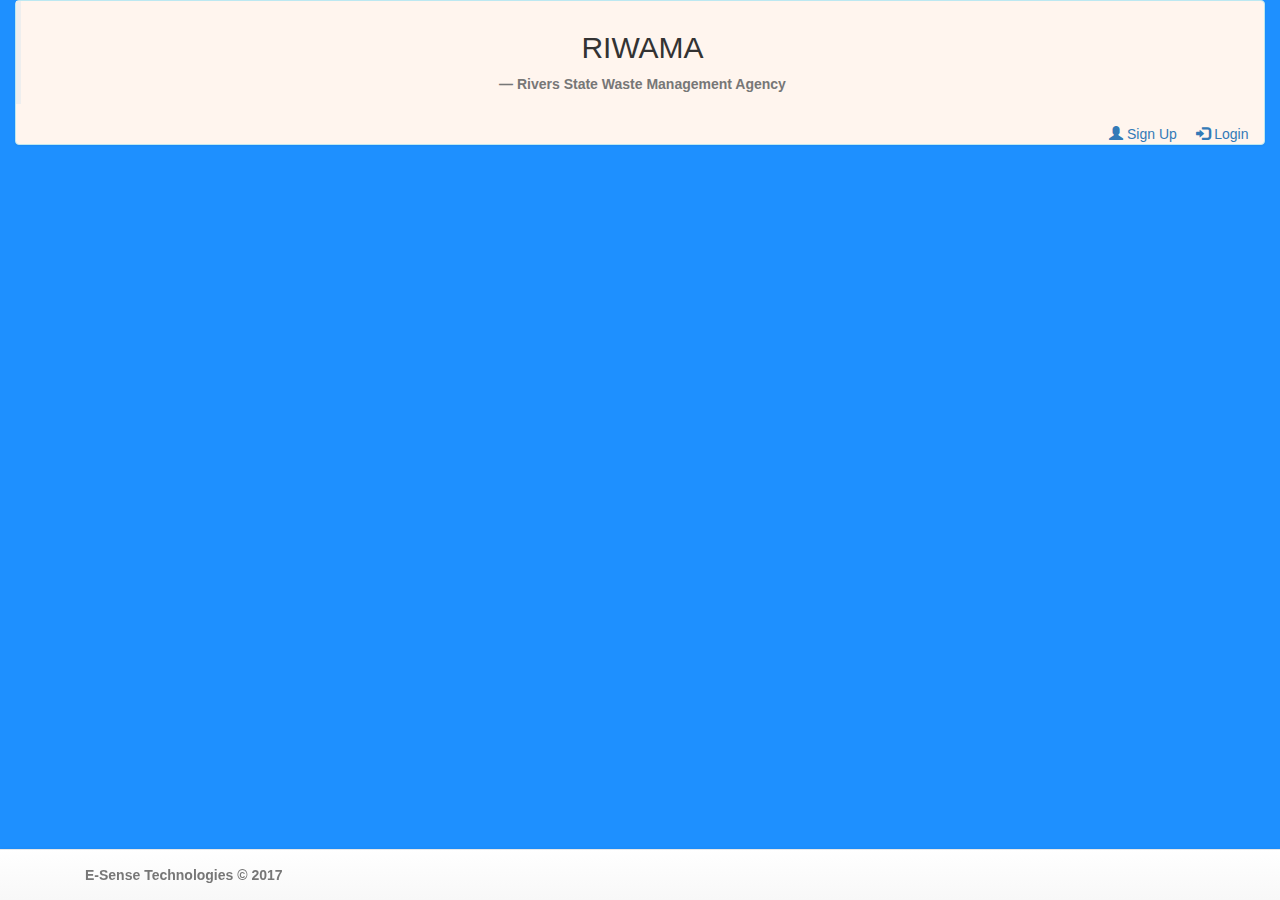
==== index.html @ d7af09be "initial commit" ====
<html>
<head>

 <!-- Latest compiled and minified CSS -->
<link rel="stylesheet" href="css/bootstrap.css">
<link href="css/bootstrap-theme.css" rel="stylesheet"/>
<script src="js/jquery.js"> </script>
<!-- Latest compiled and minified JavaScript -->
<script src="js/bootstrap.js"> </script>  
<script src="js/core.js"></script>
<!--<Div class="container-fluid"><br> <p><b><h1 class="jumbotron" align='center' style="background:lightgreen">E-Sense Technologies</h1></b></p></Div> -->
     <Title> Vendor </Title>
      <?php
//require("header.php"); // include header content

     ?> 

</head>
 <Body style="background-color: dodgerblue"> 
    <div class="container-fluid">
       <div class="panel panel-info" style="background-color: seashell">
            <blockquote align="center"><b><h2>RIWAMA</h2><small>Rivers State Waste Management Agency</small></b></blockquote>
            <div align="right"> 
                <a href="#"><span class="glyphicon glyphicon-user"></span> Sign Up</a>  &nbsp; &nbsp;
                <a href="#"><span class="glyphicon glyphicon-log-in"></span> Login</a> &nbsp; &nbsp; 
            </div>
       </div>            
       </div> 
<div> 
</div>    



<footer>

    <nav class="navbar navbar-default navbar-fixed-bottom">
<div class="container">
    <div class="navbar-footer">
           <b> <p class="navbar-text"> E-Sense Technologies &copy; 2017 </p> </b>     
    </div>
    </div>
</nav>

</footer>

 </Body> 
</html>

<!--#428bce"-->
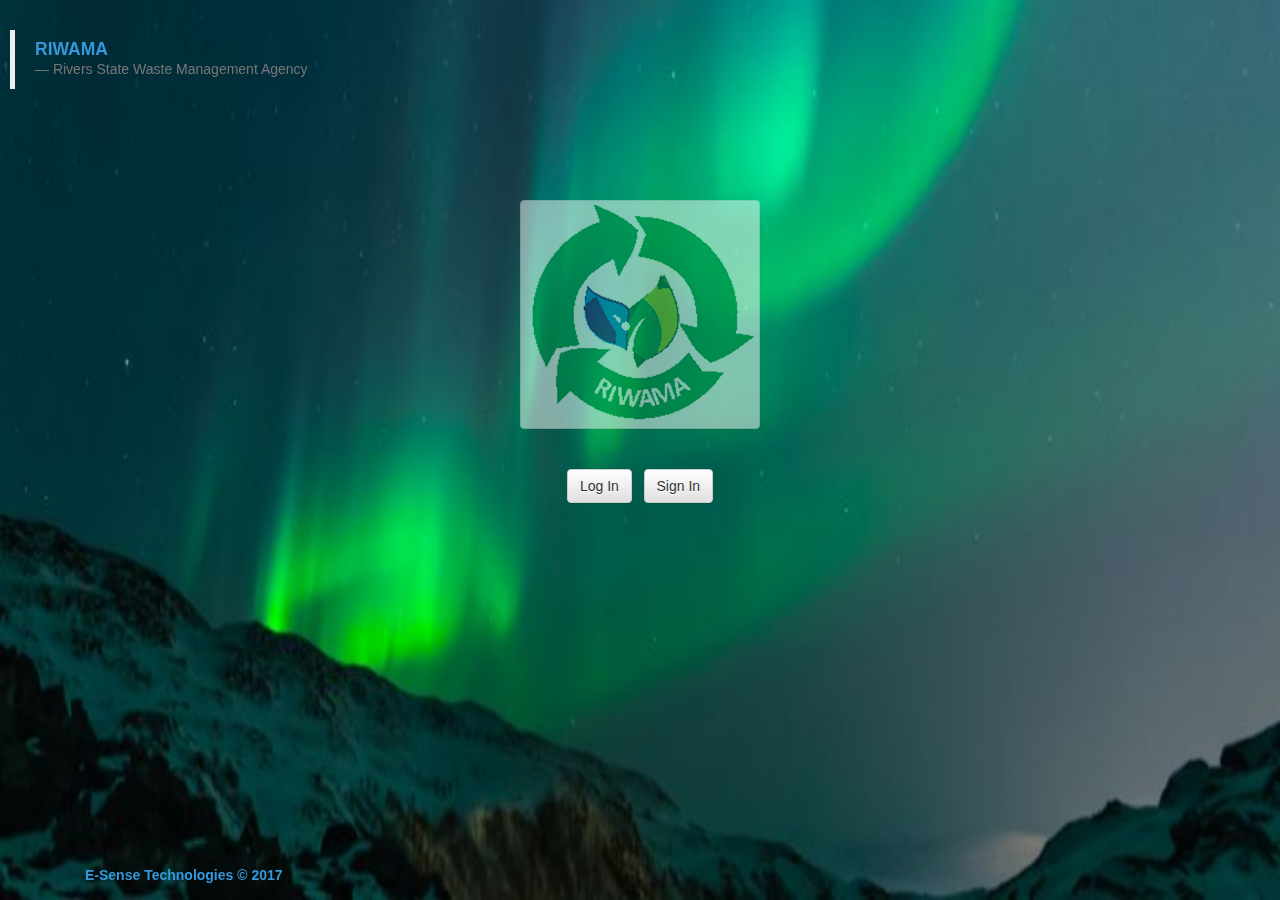
==== commit 1256f6a6: "first commit" ====
--- a/index.html
+++ b/index.html
@@ -1,7 +1,7 @@
 
 <html>
 <head>
-
+ <Title> Vendor </Title>
  <!-- Latest compiled and minified CSS -->
 <link rel="stylesheet" href="css/bootstrap.css">
 <link href="css/bootstrap-theme.css" rel="stylesheet"/>
@@ -10,31 +10,58 @@
 <script src="js/bootstrap.js"> </script>  
 <script src="js/core.js"></script>
 <!--<Div class="container-fluid"><br> <p><b><h1 class="jumbotron" align='center' style="background:lightgreen">E-Sense Technologies</h1></b></p></Div> -->
-     <Title> Vendor </Title>
-      <?php
-//require("header.php"); // include header content
 
-     ?> 
-
+<style>
+    * section {
+        width: 100vw;
+        height: 100vh;
+        padding: 200px;
+    }
+    
+    .navbar {
+      font-size: 1.0em;
+    color: #3498db;
+    
+    }
+    img{
+       
+    opacity: 0.5;
+    filter: alpha(opacity=50); /* For IE8 and earlier */
+    }
+ 
+    </style> 
+  
 </head>
- <Body style="background-color: dodgerblue"> 
-    <div class="container-fluid">
-       <div class="panel panel-info" style="background-color: seashell">
-            <blockquote align="center"><b><h2>RIWAMA</h2><small>Rivers State Waste Management Agency</small></b></blockquote>
-            <div align="right"> 
-                <a href="#"><span class="glyphicon glyphicon-user"></span> Sign Up</a>  &nbsp; &nbsp;
-                <a href="#"><span class="glyphicon glyphicon-log-in"></span> Login</a> &nbsp; &nbsp; 
-            </div>
-       </div>            
-       </div> 
-<div> 
-</div>    
-
-
-
+ <Body>
+   <nav class="navbar navbar-fixed-top">
+<div class="logo navbar-header">
+ 
+  <a href="#"> <h3> <b><blockquote> RIWAMA <small>Rivers State Waste Management Agency</small></blockquote></b> </h3> </a>
+        </div>
+       
+     </nav>
+<section id="home" style="background: url(images/img3.jpg); background-size: 100% 100%;" class="text-center">
+       
+    <img src="images/riwamalogo.png" class="img-thumbnail"/> <br/> &nbsp; <br/><br/>
+    
+    <button class="btn btn-default"> Log In </button> &nbsp;
+    <button class="btn btn-default"> Sign In </button>
+ 
+       
+       
+       
+       
+       
+       
+       
+       
+       
+       
+       
+</section> 
 <footer>
 
-    <nav class="navbar navbar-default navbar-fixed-bottom">
+    <nav class="navbar navbar-fixed-bottom">
 <div class="container">
     <div class="navbar-footer">
            <b> <p class="navbar-text"> E-Sense Technologies &copy; 2017 </p> </b>     
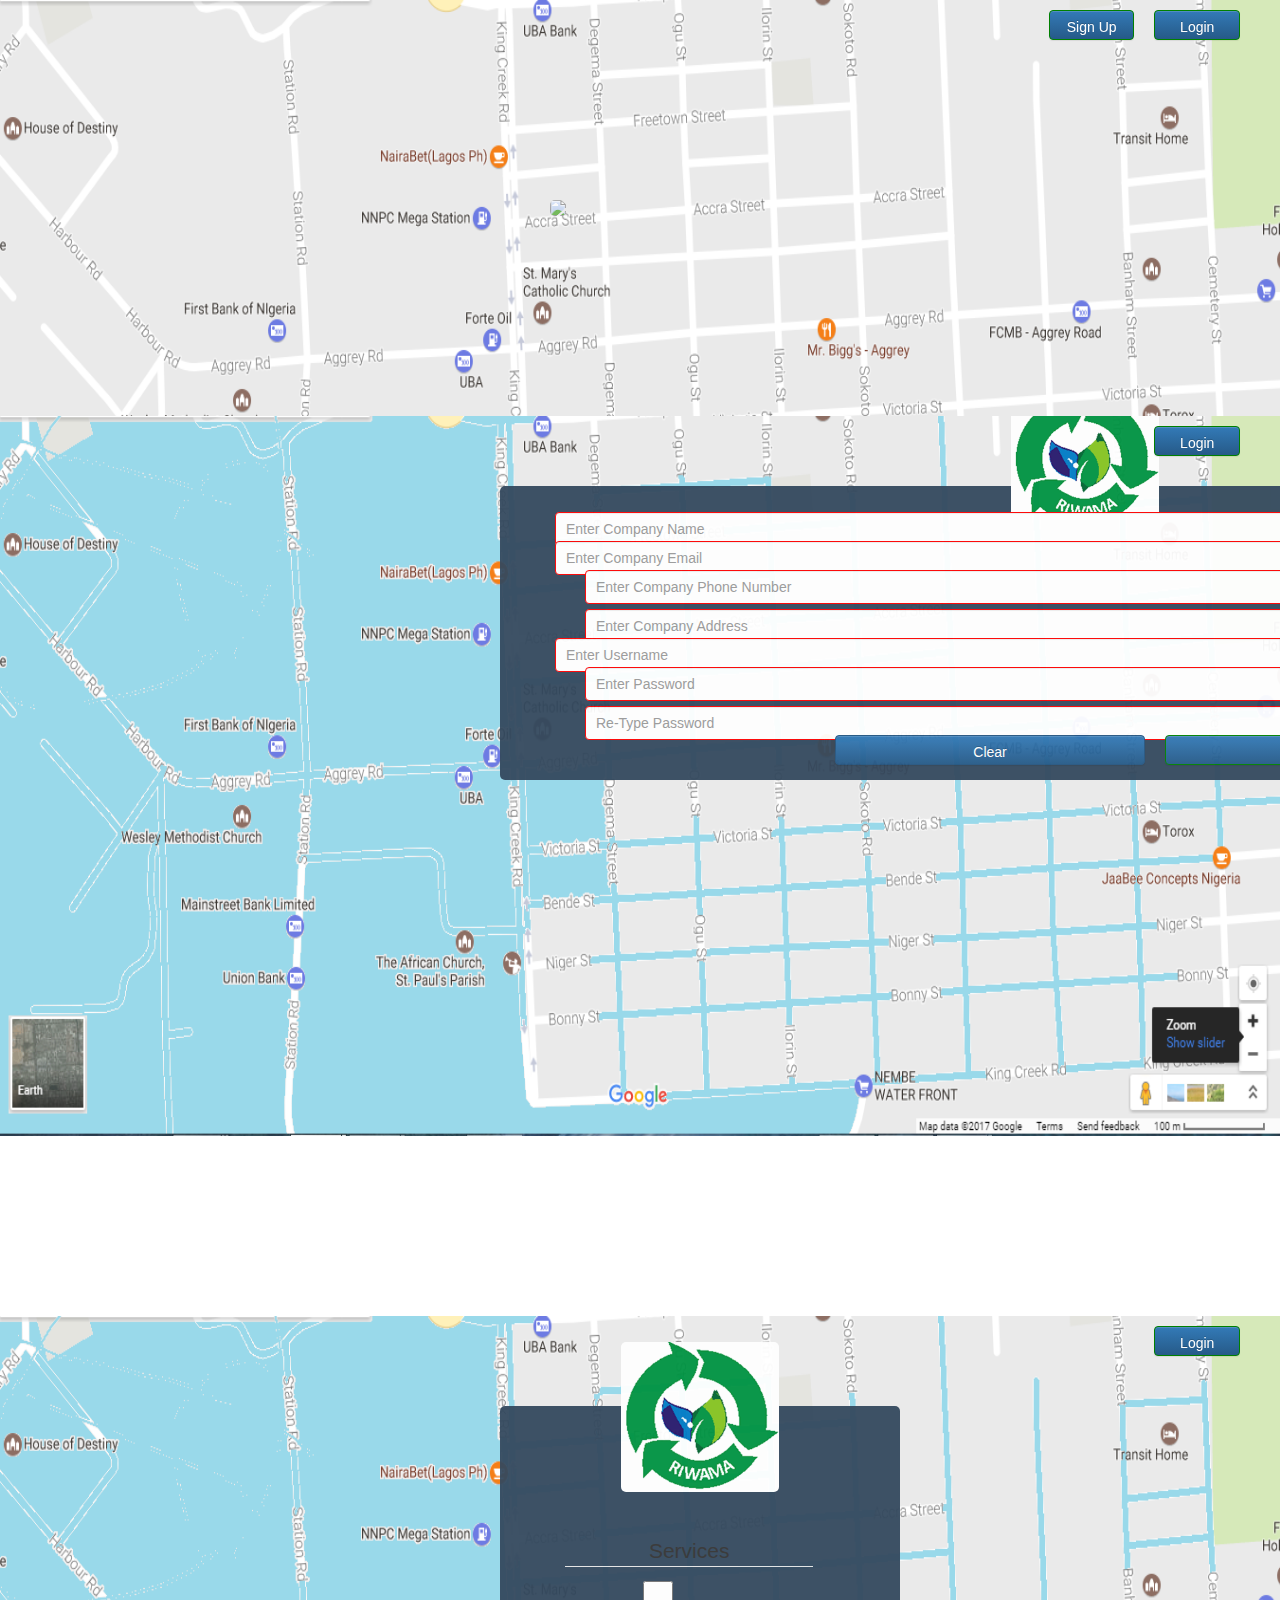
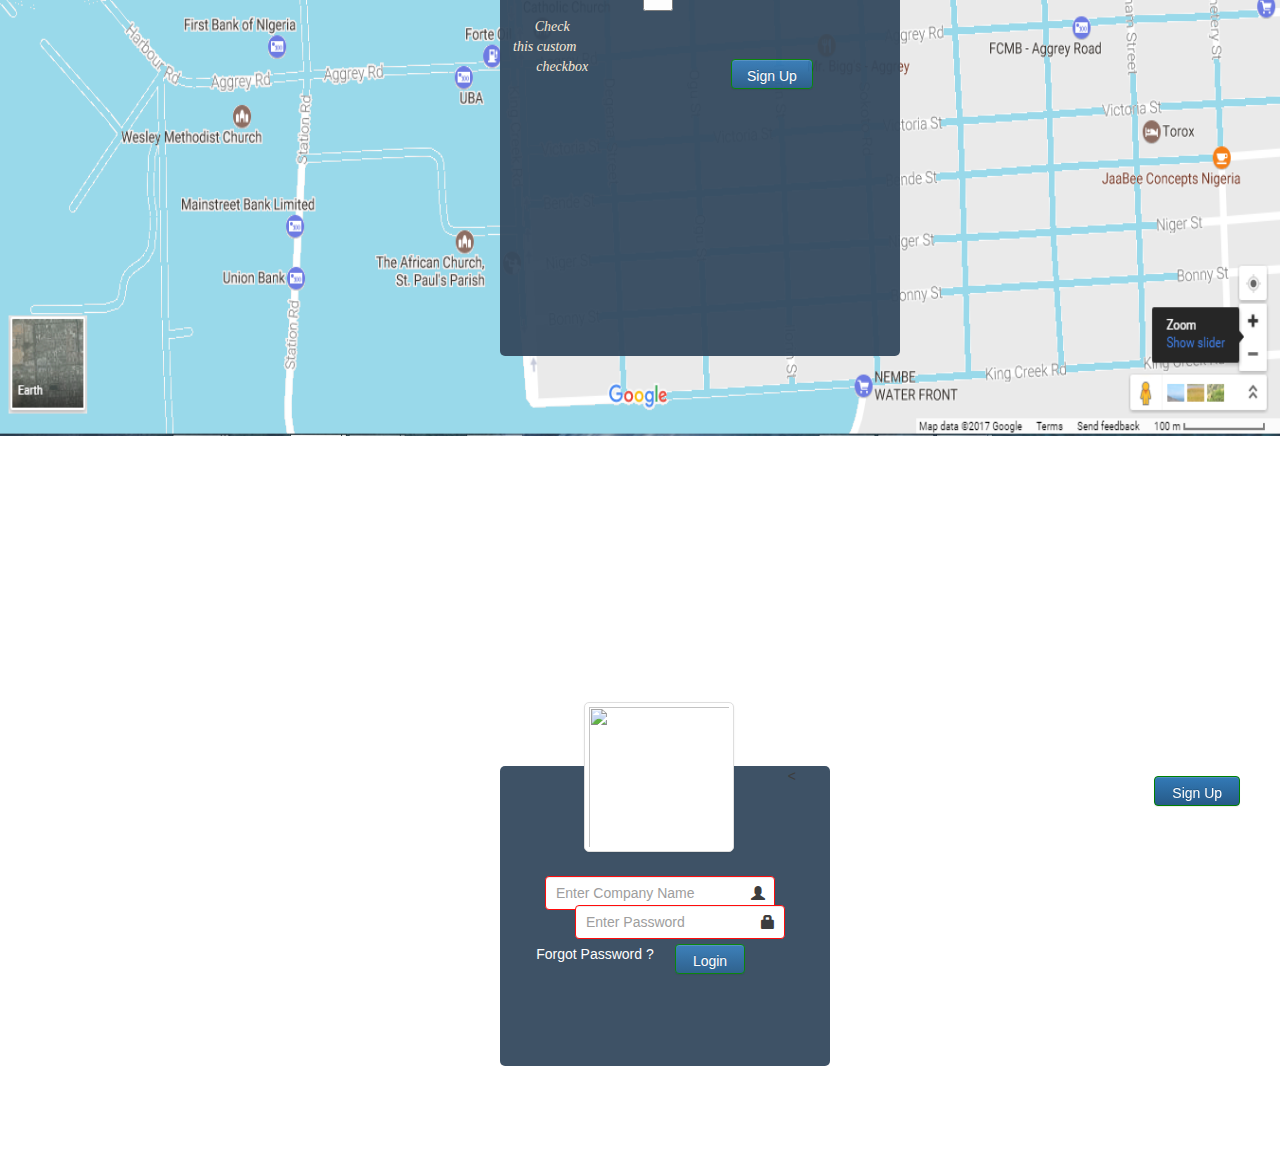
==== commit 2c01556e: "Ajax Code and Double form submission check" ====
--- a/index.html
+++ b/index.html
@@ -1,77 +1,139 @@
-
+<!DOCTYPE html>
 <html>
 <head>
- <Title> Vendor </Title>
- <!-- Latest compiled and minified CSS -->
-<link rel="stylesheet" href="css/bootstrap.css">
-<link href="css/bootstrap-theme.css" rel="stylesheet"/>
-<script src="js/jquery.js"> </script>
-<!-- Latest compiled and minified JavaScript -->
-<script src="js/bootstrap.js"> </script>  
-<script src="js/core.js"></script>
-<!--<Div class="container-fluid"><br> <p><b><h1 class="jumbotron" align='center' style="background:lightgreen">E-Sense Technologies</h1></b></p></Div> -->
+        <meta name="viewport" content="width=device-width, initial-scale=1.0">
+    <link rel="icon" href="icon.ico"> <Title>RIWAMA : Vendor</Title> 
+        <!-- Latest Compiled and minified CSS -->
+<link rel="stylesheet" type="text/css" href="css/bootstrap.css"/>
+<link rel="stylesheet" type="text/css" href="css/bootstrap-theme.css"/>
+<link rel="stylesheet" type="text/css" href="css/home.css"/>
+    <!-- Latest Compiled and minified JavaScript -->
+<script src="js/jquery.js"></script>
+<script src="js/bootstrap.js"></script>
+<script src="js/home.js"></script>
+<script src="jscript.js"></script>
+    
 
-<style>
-    * section {
-        width: 100vw;
-        height: 100vh;
-        padding: 200px;
-    }
+<!--<nav class="head container-fluid">
+    <Div class="container-fluid" id="head"><br> <p><b><h1> RIWAMA <small>- Rivers State Waste Management Agency</small></h1></b></p></Div>
+    </nav>
+     <br/> -->
+</head>
+<body>
+      
+    <section class="home"> 
+          <header id="header">
+            
+             <div class="container-fluid col-md-5 col-sm-5 col-xs-5" id="choice">
+     <input type="submit" class="btn btn-md btn-primary col-md-2 col-sm-2 col-xs-2" id="vlog" value="Login"> 
+                 &nbsp; &nbsp;&nbsp;&nbsp;  
+          <input class="btn  btn-md btn-primary col-md-2 col-sm-2 col-xs-2" type="submit"  id="vreg" value="Sign Up">
+     </div>
+    </header>
+        <div id="welcome">
+        <img class="img-circle" src="images/Riwama.png">
+        </div>
+    </section>
+ <section class="signup"> 
+         <header id="header">            
+             <div class="container-fluid col-md-5 col-sm-5 col-xs-5" id="choice">
+    <input type="submit" class="btn btn-md btn-primary col-md-2 col-sm-2 col-xs-2" id="altlog" value="Login"> 
+               <!-- &nbsp; &nbsp;&nbsp;&nbsp;  
+          <input class="btn  btn-md btn-primary col-md-2" type="submit" src="index.html" value="Home"> -->
+     </div>
+    </header> 
+    <div class="container" id="sign">
+        <div class="img">
+          <a href="index.html"><img class="img-circle" src="images/riwamalogo.png"></a>
+        </div>
+        <form class="col-md-10 col-sm-10 col-xs-10" id="sign">
+            <div class="form-group has-feedback ">
+           <input class="form-control" type="text" name="companyname"  id="companyname" placeholder="Enter Company Name" required="required" onblur="validateName(companyname)"><i class="glyphicon glyphicon-user form-control-feedback"></i>
+            </div>
+             <div class="form-group has-feedback ">
+           <input class="form-control" type="email" name="companyemail" id="companyemail" placeholder="Enter Company Email" required="required"><i class="glyphicon glyphicon-envelope form-control-feedback"></i>
+            </div>
+            <div class="form-input has-feedback">
+            <input class="form-control" type="text" name="telephone" id="telephone" placeholder="Enter Company Phone Number" required="required"><i class="glyphicon glyphicon-phone-alt form-control-feedback"></i>
+            </div>
+            <div class="form-input has-feedback">
+            <input class="form-control" type="text" name="address" id="address"  placeholder="Enter Company Address" required="required"><i class="glyphicon glyphicon-home form-control-feedback"></i>
+            </div>
+             <div class="form-group has-feedback ">
+           <input class="form-control" type="text" name="username" id="username" placeholder="Enter Username" required="required"><i class="glyphicon glyphicon-user form-control-feedback"></i>
+            </div>
+             <div class="form-input has-feedback">
+            <input class="form-control" type="password" name="Password"  id="password" placeholder="Enter Password" required="required"><i class="glyphicon glyphicon-lock form-control-feedback"></i>
+            </div>
+            <div class="form-input has-feedback">
+            <input class="form-control" type="password" name="cpassword" id="cpassword" placeholder="Re-Type Password" required="required"><i class="glyphicon glyphicon-lock form-control-feedback"></i>
+            </div>
+           <div>
+            <input type="submit" class="btn btn-md btn-primary col-md-4 col-sm-4 col-xs-4" id="next" value="Next">            
+           </div>
+            
+        <div>
+            <input type="reset" class="btn btn-md btn-primary col-md-4 col-sm-4 col-xs-4" id="next" value="Clear" >            
+           </div>
+       </form>
+     </div> 
+    </section>
     
-    .navbar {
-      font-size: 1.0em;
-    color: #3498db;
+    <section class="next"> 
+         <header id="header">            
+             <div class="container-fluid col-md-5 col-sm-5 col-xs-5" id="choice">
+    <input type="submit" class="btn btn-md btn-primary col-md-2 col-sm-2 col-xs-2" id="altlog2" value="Login"> 
+             
+     </div>
+    </header> 
+        &nbsp; &nbsp; &nbsp; &nbsp;
+    <div class="container" id="next">
+          <a href="index.html"><img class="img-circle" src="images/riwamalogo.png"></a>
+        <form class="col-md-10 col-sm-10 col-xs-10" id="form2">
+         
+            
+            
+          <fieldset>
+  <legend>Services</legend>
+  <div class="col-md-5 col-sm-5 col-xs-5 form-group">
+  <label class="custom-control custom-checkbox">
+  <input type="checkbox" class="custom-control-input">
+  <span class="custom-control-indicator"></span>
+  <span class="custom-control-description">Check this custom checkbox</span>
+</label>
+                 </div>
+ </fieldset>
+            <div>
+            <input type="submit" class="btn btn-md btn-primary col-md-4 col-sm-4 col-xs-4" name="submit" value="Sign Up">            
+           </div>
+       </form>
+     </div> 
+    </section>
     
-    }
-    img{
-       
-    opacity: 0.5;
-    filter: alpha(opacity=50); /* For IE8 and earlier */
-    }
- 
-    </style> 
-  
-</head>
- <Body>
-   <nav class="navbar navbar-fixed-top">
-<div class="logo navbar-header">
- 
-  <a href="#"> <h3> <b><blockquote> RIWAMA <small>Rivers State Waste Management Agency</small></blockquote></b> </h3> </a>
-        </div>
-       
-     </nav>
-<section id="home" style="background: url(images/img3.jpg); background-size: 100% 100%;" class="text-center">
-       
-    <img src="images/riwamalogo.png" class="img-thumbnail"/> <br/> &nbsp; <br/><br/>
-    
-    <button class="btn btn-default"> Log In </button> &nbsp;
-    <button class="btn btn-default"> Sign In </button>
- 
-       
-       
-       
-       
-       
-       
-       
-       
-       
-       
-       
-</section> 
-<footer>
-
-    <nav class="navbar navbar-fixed-bottom">
-<div class="container">
-    <div class="navbar-footer">
-           <b> <p class="navbar-text"> E-Sense Technologies &copy; 2017 </p> </b>     
-    </div>
-    </div>
-</nav>
-
-</footer>
-
- </Body> 
-</html>
-
-<!--#428bce"-->+  <section class="login"> 
+          <header id="header">
+            
+             <div class="container-fluid col-md-5 col-sm-5 col-xs-5" id="choice">
+    <input type="submit" class="btn btn-md btn-primary col-md-2" id="altreg" value="Sign Up"> 
+              
+     </div>
+    </header> 
+    <div class="container" id="log">
+         <a href="index.html"> <img class="img-thumbnail" src="images/Riwama.png"> </a>
+        <form class="col-md-10 col-sm-10 col-xs-10" id="log" enctype="application/json">
+            <div class="form-group has-feedback ">
+           <input class="form-control" type="text" name="companyname" placeholder="Enter Company Name" required="required"><i class="glyphicon glyphicon-user form-control-feedback"></i>
+            </div>
+            <div class="form-input has-feedback">
+            <input class="form-control" type="password" name="Password" placeholder="Enter Password" required="required"><i class="glyphicon glyphicon-lock form-control-feedback"></i>
+            </div>
+           <div>
+             <input type="submit" class="btn btn-md btn-primary col-md-4 col-sm-4 col-xs-4" name="submit" value="Login">
+               </div>
+            <div id="text"><p> <a> Forgot Password ? </a></p></div>
+        </form>
+          <
+     </div> 
+       </section>
+ </body>
+</html>--- a/css/home.css
+++ b/css/home.css
@@ -0,0 +1,518 @@
+
+/*
+    * form {
+        width: 100vw;
+        height: 100vh;
+        padding: 200px;
+    }
+    
+    .navbar {
+      font-size: 1.0em;
+    color: #3498db;
+    
+    }
+    img{
+       
+    opacity: 0.5;
+    filter: alpha(opacity=50); /* For IE8 and earlier 
+} 
+*/
+body {
+   margin: 0;
+  padding: 0;
+  border: 0;
+}
+
+input:invalid {
+  border: 1px solid red;
+}
+
+input:valid {
+  border: 1px solid green;
+}
+
+#header {
+  z-index: 2;
+  position: fixed;
+  width: 100%;
+  height: 50px;
+  line-height: 60px;
+}
+
+
+
+
+/* CSS for home page */
+.home{
+    width: 100%;
+    height: 100%;
+    margin: 0 auto;
+     padding: 0;
+  border: 0;
+    background-image: url("../images/img8.png");
+   background-repeat: no-repeat;
+    background-size: 100% 720px;  /*  */
+    overflow: auto;
+   
+    }
+
+
+div#welcome img{
+    
+       margin: 0 auto;
+     height: 250px;
+    margin-left: 550px;
+    margin-top: 200px; 
+    margin-bottom: 200px;
+    border-radius: 5px;
+     opacity: 0.80;
+    filter: alpha(opacity=80);
+  }
+
+/*
+div#welcome img{
+ margin: 0 auto;
+ margin-left: 400px;
+ height: 200px;
+     opacity: 0.70;
+    filter: alpha(opacity=70);
+} 
+
+div#welcome p{
+      margin: 0 auto;
+    margin-top: 80px;
+    font-weight: 300;
+     font-family: "Times New Roman", Times, serif;
+   float: left;
+ } 
+
+small{
+    font-style: oblique;
+}
+
+*/
+
+div#choice{
+    
+    margin: 0 auto;
+    margin-right: 30px;
+   float: right;
+    padding: 10px;
+   
+    
+   /* padding: 10px;
+     margin-left: 245px; 
+    float: left;*/
+ }
+ /*
+div#choice2{
+    margin: 0 auto;
+   padding: 10px;
+    padding-left: 10px;
+    margin-left: 245px; 
+    float: right; 
+ }
+*/
+
+/* CSS for sign-in page */
+
+.signup{
+    width: 100vw;
+    height: 100vh;
+    margin: 0;
+  padding: 0;
+  border: 0;
+    background-image: url("../images/img9.png");
+    background-repeat: no-repeat;
+    background-size: 100% 720px; 
+    overflow: hidden;
+    
+    
+    }
+
+
+
+div#sign {
+  /* width: 400px;
+    height: 560px; */
+    text-align: center;
+    background-color: #34495E ;
+    border-radius: 5px;
+    margin-top: 70px;
+    margin-bottom: 100px;
+    margin-right: 450px;
+    margin-left: 500px;
+    opacity: 0.95;
+    filter: alpha(opacity=95);
+   /* overflow-y: auto;*/
+    z-index: 5;
+
+}
+
+.img {
+  margin-top: 1.5em;
+  margin-bottom: -2.5em;
+ /* position: fixed;
+    z-index: 2; 
+    margin-left: 4.0em;
+    margin-right: 4.0em;
+    */
+    border-radius: 5px;
+}
+
+          
+    
+    
+    
+
+
+form span {
+   color:antiquewhite;
+   /* font-style: italic;
+    font-size:  0.95em; */
+    font: italic 14px cosmic sans; 
+    margin-top: -55px;
+    margin-bottom: 20px;
+    margin-left: 15px;
+    margin-right: -35px;
+    padding: -10px;
+    align-self: center;
+       
+  }
+
+form#sign{
+     margin-top: 20px;
+    margin-bottom: -15px;
+    margin-left: 20px;
+    margin-right: 20px;
+    padding: 10px;
+  
+}
+
+.form-control{
+    margin-bottom: 5px;
+    margin-top: 0px;
+    margin-left: 40px;
+    margin-right: 10px;
+    padding: 10px;
+    
+ }
+
+
+
+.form-group {
+     margin-left: -30px;
+    margin-right: 10px;
+    margin-top: -10px;
+    margin-bottom: -10px;
+}
+
+form i{
+    margin-left: 0px;
+    margin-right: -40px;
+    float: left;
+    clear: left;
+}
+
+form#sign input.btn{
+     margin-top: -10px;
+    margin-bottom: 20px;
+clear: none;
+     display: inline;
+   
+    }
+
+
+div#sign img{
+     margin: 0 auto;
+ margin-left: 400px;
+ height: 140px;
+    
+   /* width: 150px;
+    height: 150px; */
+    margin-top: -320px; 
+    margin-bottom: -200px;
+     margin-right: 50px;
+    margin-left: 50px;
+    border-radius: 5px;
+  /*  position: fixed;
+    z-index: 2; */ 
+     
+    /*opacity: 0.95;
+    filter: alpha(opacity=95); /* For IE8 and earlier */
+    
+}
+
+
+/* Services Form for Registration */
+
+
+.next{
+    width: 100vw;
+    height: 100vh;
+    margin: 0;
+  padding: 0;
+  border: 0;
+    background-image: url("../images/img9.png");
+    background-repeat: no-repeat;
+    background-size: 100% 720px; 
+    overflow: hidden;
+    }
+
+
+div#next {
+    width: 400px;
+    height: 550px;
+    text-align: center;
+    background-color: #34495E ;
+    border-radius: 5px;
+    margin-top: 70px;
+    margin-bottom: 100px;
+    margin-right: 450px;
+    margin-left: 500px;
+    opacity: 0.95;
+    filter: alpha(opacity=95);
+    
+}
+
+form#form2{
+     margin-top: 80px;
+    margin-bottom: 70px;
+    margin-left: 20px;
+    margin-right: 20px; 
+    float: center;
+    padding: 30px;
+    color: aliceblue;
+
+}
+
+
+div#next img{
+     margin: 0 auto;
+ margin-left: 400px;
+ height: 150px;
+    
+   /* width: 150px;
+    height: 150px; */
+    margin-top: -200px; 
+    margin-bottom: -200px;
+     margin-right: 50px;
+    margin-left: 50px;
+    border-radius: 5px;
+     
+    /*opacity: 0.95;
+    filter: alpha(opacity=95); /* For IE8 and earlier */
+    
+}
+
+
+/* Checkboxes */
+
+form#form2 label {
+    float: left;
+    margin-left: -3em;
+    margin-bottom: -0.5em;
+    clear: right;
+}
+
+form#form2 input {
+    
+}
+
+
+
+
+.checkbox label:after {
+    content: '';
+    display: table;
+    clear: both;
+}
+
+.checkbox .cr {
+    position: relative;
+    display: inline-block;
+    border: 1px solid #a9a9a9;
+    border-radius: .25em;
+    width: 1.3em;
+    height: 1.3em;
+    float: left;
+    margin-right: 0.7em;
+    margin-top: 0.2em
+}
+
+
+
+.checkbox .cr .cr-icon {
+    position: absolute;
+    font-size: .8em;
+    line-height: 0;
+    top: 50%;
+    left: 20%;
+}
+
+
+
+.checkbox label input[type="checkbox"] /*,
+.radio label input[type="radio"] */ {
+    display: none;
+}
+
+
+.checkbox label input[type="checkbox"] + .cr > .cr-icon /*,
+.radio label input[type="radio"] + .cr > .cr-icon*/  {
+    transform: scale(3) rotateZ(-20deg);
+    opacity: 0;
+    transition: all .3s ease-in;
+}
+
+.checkbox label input[type="checkbox"]:checked + .cr > .cr-icon /*,
+.radio label input[type="radio"]:checked + .cr > .cr-icon */ {
+    transform: scale(1) rotateZ(0deg);
+    opacity: 1;
+}
+
+.checkbox label input[type="checkbox"]:disabled + .cr /*,
+.radio label input[type="radio"]:disabled + .cr */ {
+    opacity: .5;
+}
+}
+
+
+
+
+/* CSS for Login Page */
+
+.login{
+    width: 100vw;
+    height: 100vh;
+    margin: 0;
+  padding: 0;
+  border: 0;
+    background-image: url("../images/img7.png");
+    background-repeat: no-repeat;
+    background-size: 100% 720px; 
+    overflow: auto;
+    }
+
+div#log {
+    width: 330px;
+    height: 300px;
+    text-align: center;
+    background-color: #34495E ;
+    border-radius: 5px;
+    margin-top: 150px;
+    margin-bottom: 100px;
+    margin-right: 450px;
+    margin-left: 500px;
+    opacity: 0.95;
+    filter: alpha(opacity=95);
+    
+}
+
+form#log{
+     margin-top: 80px;
+    margin-bottom: 90px;
+    padding: 20px;
+    float: center;
+}
+
+
+div#log img{
+    width: 150px;
+    height: 150px;
+    margin-top: -90px;
+    margin-bottom: -90px;
+     margin-right: 50px;
+    margin-left: 50px;
+    border-radius: 5px;
+     
+    /*opacity: 0.95;
+    filter: alpha(opacity=95); /* For IE8 and earlier */
+    
+}
+
+input {
+    height: 30px;
+    width: 300px;
+    font-size: 18px;
+    margin-bottom: 30px;
+    margin-left: 20px;
+    background-color: antiquewhite;
+    float: center;
+}
+
+input.btn {
+    margin-bottom: 30px;
+    margin-left: 20px;
+    float: right;
+}
+
+div#text a{
+    color: white;
+}
+
+
+/*
+.form-group: :before {
+    content: "\e008";
+    position: absolute;
+    font-family: 'Glyphicons Halflings';
+    font-size: 30px;
+    
+} */
+
+
+/*
+@media (max-width: 599px) {
+  #header .container {
+    width: 100%;
+  }
+  #header h1 {
+    padding-left: 3%;
+  }
+*/
+
+/*Responsive */
+
+@media screen and (max-width:480px){
+  
+.home {
+         display: none; 
+    }
+    
+  .content {
+      margin-left: 0px;
+      width: 100%;
+  } 
+    
+
+     
+
+}
+
+
+
+@media screen and (min-width:360px) and (max-width:480px){
+ 
+ 
+    
+}
+
+
+
+
+@media screen and (min-width:480px){
+ 
+     
+.section {
+         display: none; 
+    }
+    
+  .content {
+      margin-left: 0px;
+      width: 100%;
+  } 
+    
+    
+
+}
